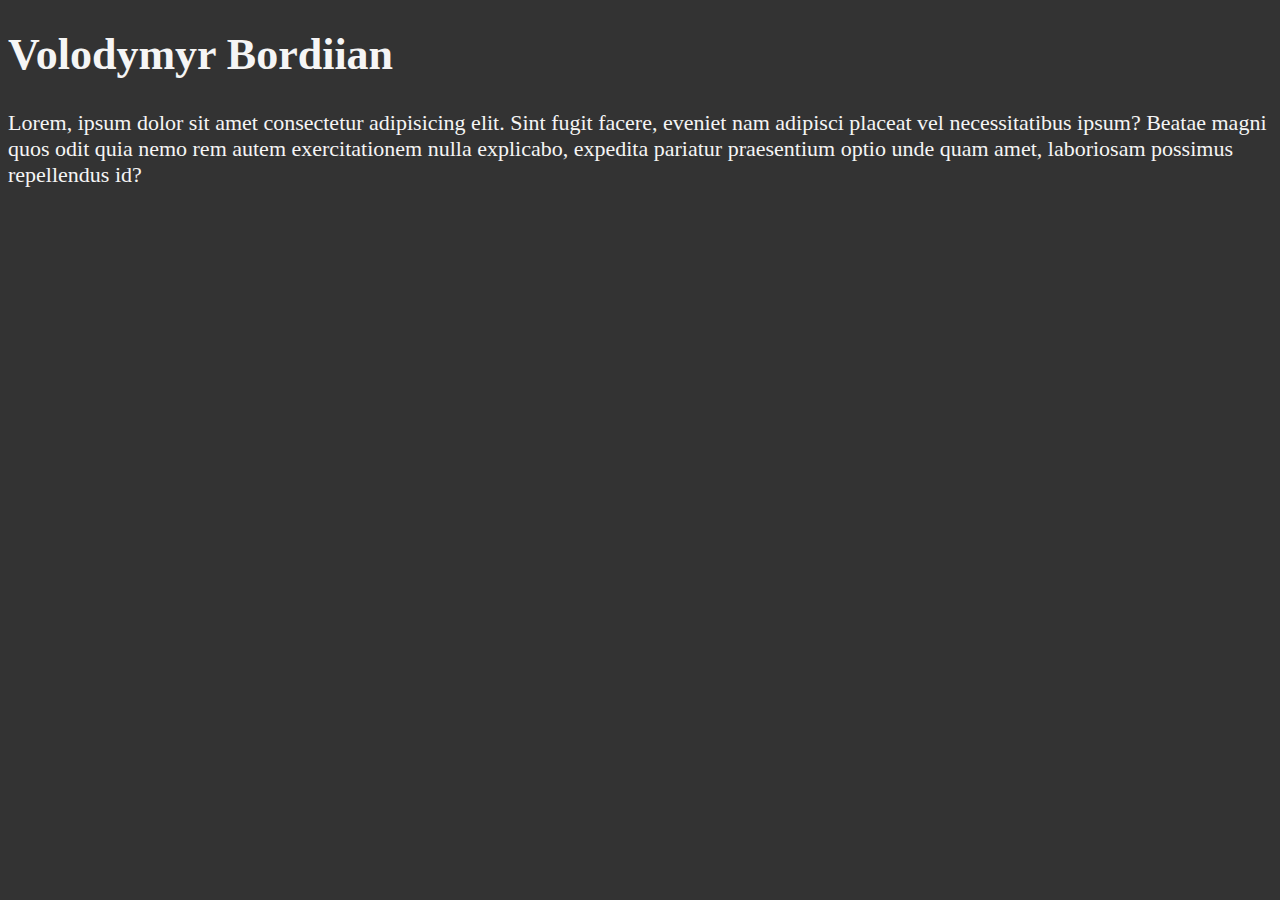
==== about.html @ 1e258162 "repeat about links html" ====
<!DOCTYPE html>
<html lang="en">

<head>
    <meta charset='UTF-8'>
    <meta name='author' content='Volodymyr Bordiian'>
    <meta name='description' content='Page about me'>
    <title>My Web Page</title>
    <link rel='icon' href='html5.png' type='image/x-icon'>
    <link rel='stylesheet' href='main.css' type='text/css'>
</head>

<body>
    <h1>Volodymyr Bordiian</h1>
    <p>Lorem, ipsum dolor sit amet consectetur adipisicing elit. Sint fugit facere, eveniet nam
        adipisci placeat vel necessitatibus ipsum? Beatae magni quos odit quia nemo rem autem
        exercitationem nulla explicabo, expedita pariatur praesentium optio unde quam amet,
        laboriosam possimus repellendus id?</p>
</body>

</html>
---- main.css ----
html {
    font-size: 22px;
  }

body {
  background-color: #333;
  color: whitesmoke;
}

a {
  color: aliceblue;
}

a:visited {
  color: lightgray;
}

a:hover, a:active {
  color: #eee;
}
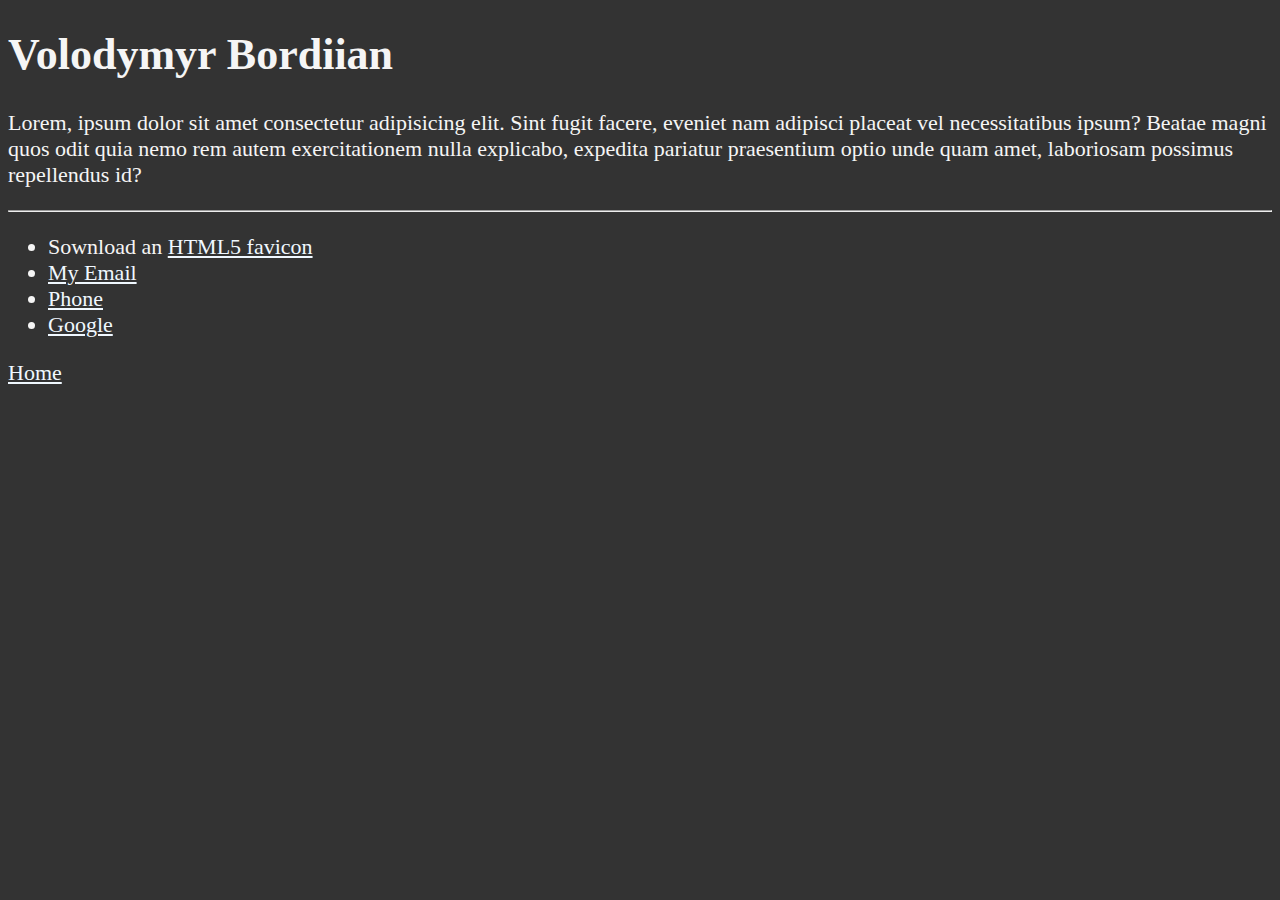
==== commit cc1662e5: "done with links html" ====
--- a/about.html
+++ b/about.html
@@ -2,20 +2,34 @@
 <html lang="en">
 
 <head>
-    <meta charset='UTF-8'>
-    <meta name='author' content='Volodymyr Bordiian'>
-    <meta name='description' content='Page about me'>
-    <title>My Web Page</title>
-    <link rel='icon' href='html5.png' type='image/x-icon'>
-    <link rel='stylesheet' href='main.css' type='text/css'>
+	<meta charset='UTF-8'>
+	<meta name='author' content='Volodymyr Bordiian'>
+	<meta name='description' content='Page about me'>
+	<title>My Web Page</title>
+	<link rel='icon' href='html5.png' type='image/x-icon'>
+	<link rel='stylesheet' href='main.css' type='text/css'>
 </head>
 
 <body>
-    <h1>Volodymyr Bordiian</h1>
-    <p>Lorem, ipsum dolor sit amet consectetur adipisicing elit. Sint fugit facere, eveniet nam
-        adipisci placeat vel necessitatibus ipsum? Beatae magni quos odit quia nemo rem autem
-        exercitationem nulla explicabo, expedita pariatur praesentium optio unde quam amet,
-        laboriosam possimus repellendus id?</p>
+	<h1>Volodymyr Bordiian</h1>
+	<p>Lorem, ipsum dolor sit amet consectetur adipisicing elit. Sint fugit facere, eveniet nam
+		adipisci placeat vel necessitatibus ipsum? Beatae magni quos odit quia nemo rem autem
+		exercitationem nulla explicabo, expedita pariatur praesentium optio unde quam amet,
+		laboriosam possimus repellendus id?
+	</p>
+
+	<hr>
+
+	<ul>
+		<li>Sownload an <a href='html5.png' download>HTML5 favicon</a></li>
+		<li><a href="mailto:bord@gmail.com">My Email</a></li>
+		<li><a href="tel:+380991954556">Phone</a></li>
+		<li><a href="https://www.google.com" target='blank'>Google</a></li>
+	</ul>
+
+	<p>
+		<a href="/">Home</a>
+	</p>
 </body>
 
 </html>
